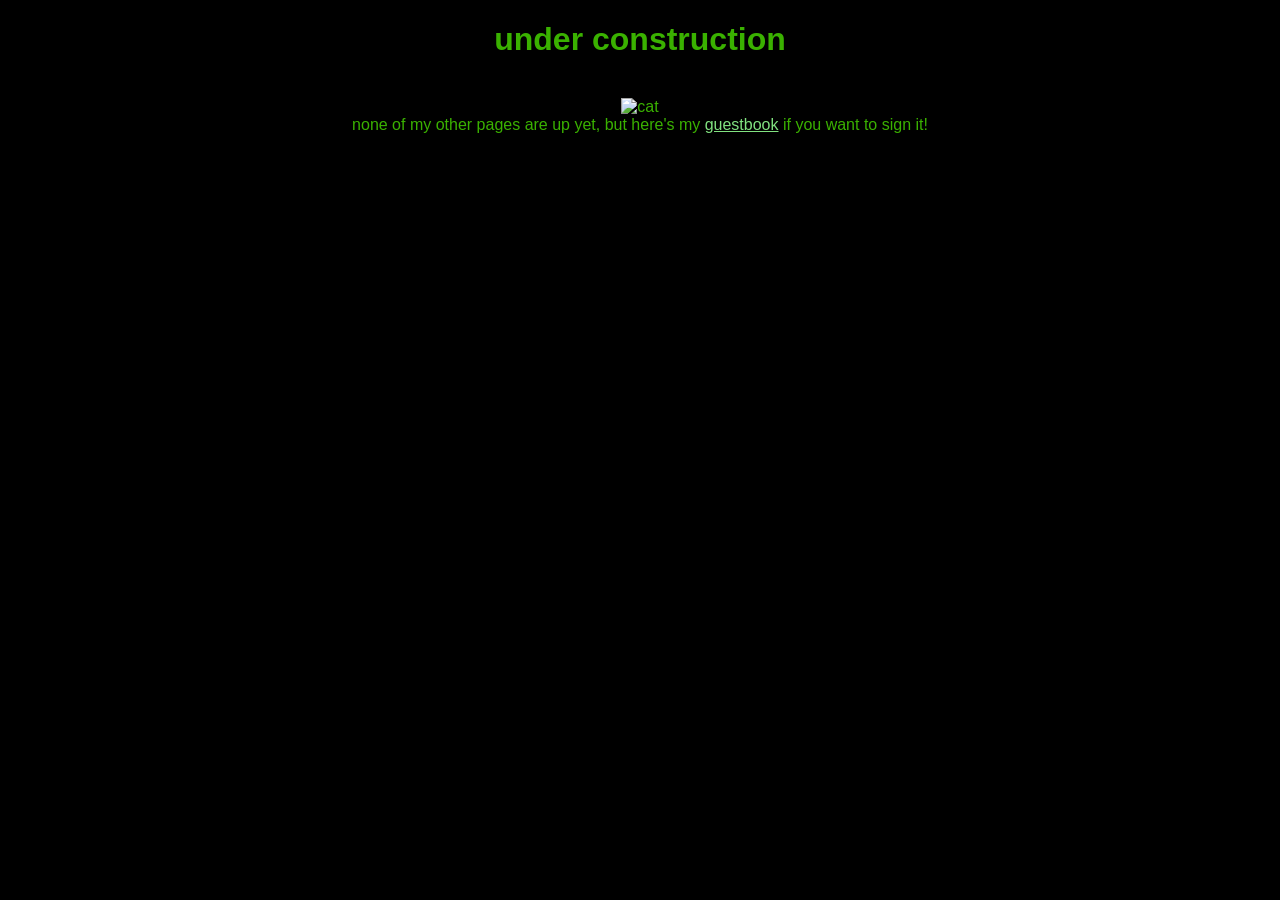
==== index.html @ a473017f "Add files via upload" ====
<!DOCTYPE html>
<html lang="en">
<head>
    <meta charset="UTF-8">
    <meta http-equiv="X-UA-Compatible" content="IE=edge">
    <meta name="viewport" content="width=device-width, initial-scale=1.0">
    <title>Under Construction</title>
    <link rel="icon" type="image/x-icon" href="/images/pookie.png">
    <style>
        body {
            font-family: sans-serif; text-align: center; color: #3ab100; background-color: black;
        }
        h1{
        	color: #3ab100;
        }
        hr {
        	color: dark-orange;
        }
        a:link {
			color: #81e280;
		}
		a:visited {
			color: #dbc0c3;
		}
    </style>
</head>
<body>
    <h1><b>under construction </b></h1>
    <br>
	<img src="images/mrorange.jpeg" title="he's really just a guy" alt="cat" width="400"> 
	<br> none of my other pages are up yet, but here's my <a href="guestbook.html">guestbook</a> if you want to sign it!
	<br><br><br>
	
</body>
</html>
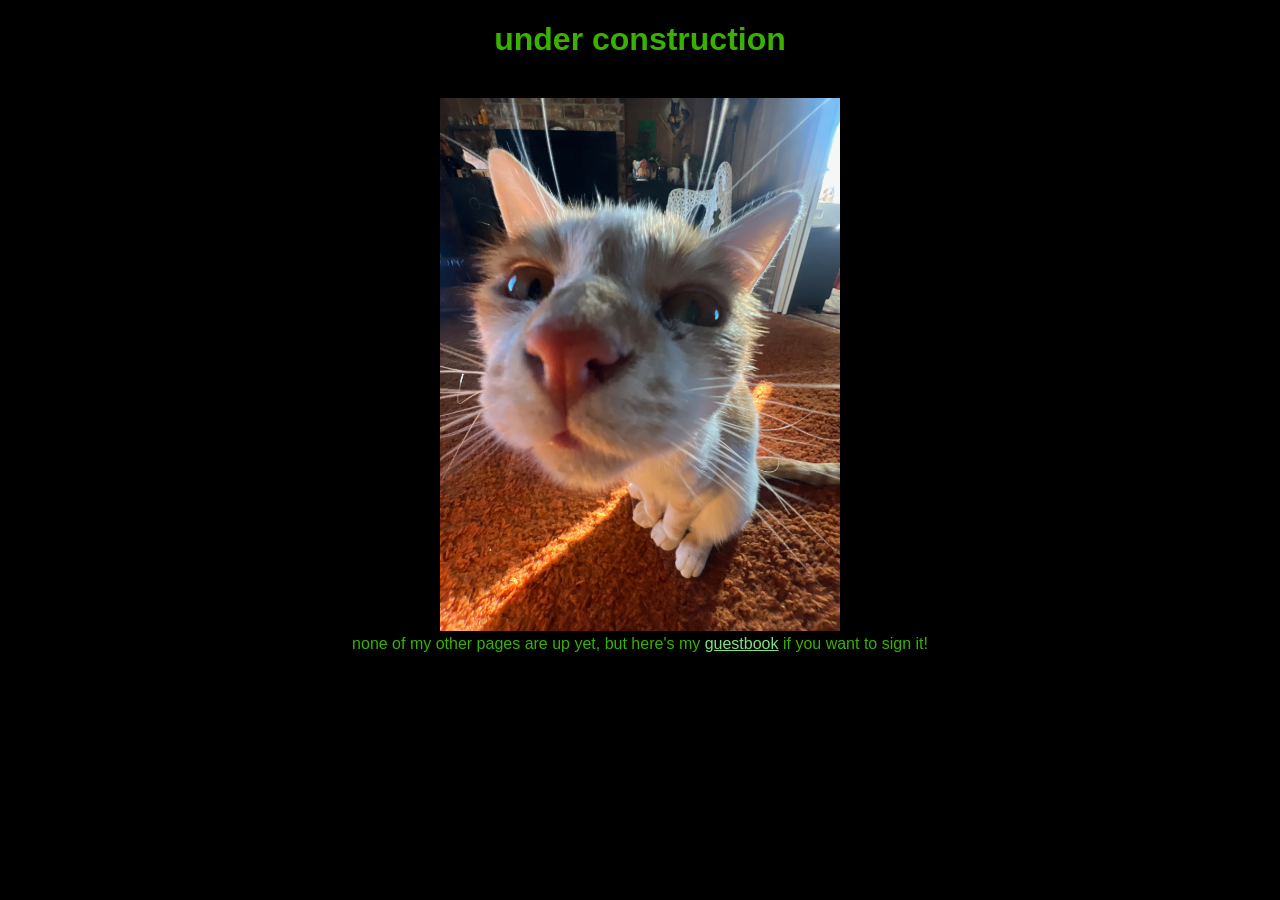
==== commit 7fef81ce: "Update index.html" ====
--- a/index.html
+++ b/index.html
@@ -28,8 +28,8 @@
     <h1><b>under construction </b></h1>
     <br>
 	<img src="images/mrorange.jpeg" title="he's really just a guy" alt="cat" width="400"> 
-	<br> none of my other pages are up yet, but here's my <a href="guestbook.html">guestbook</a> if you want to sign it!
+	<br> none of my other pages are up yet, but here's my <a href="guestbook">guestbook</a> if you want to sign it!
 	<br><br><br>
 	
 </body>
-</html>+</html>
